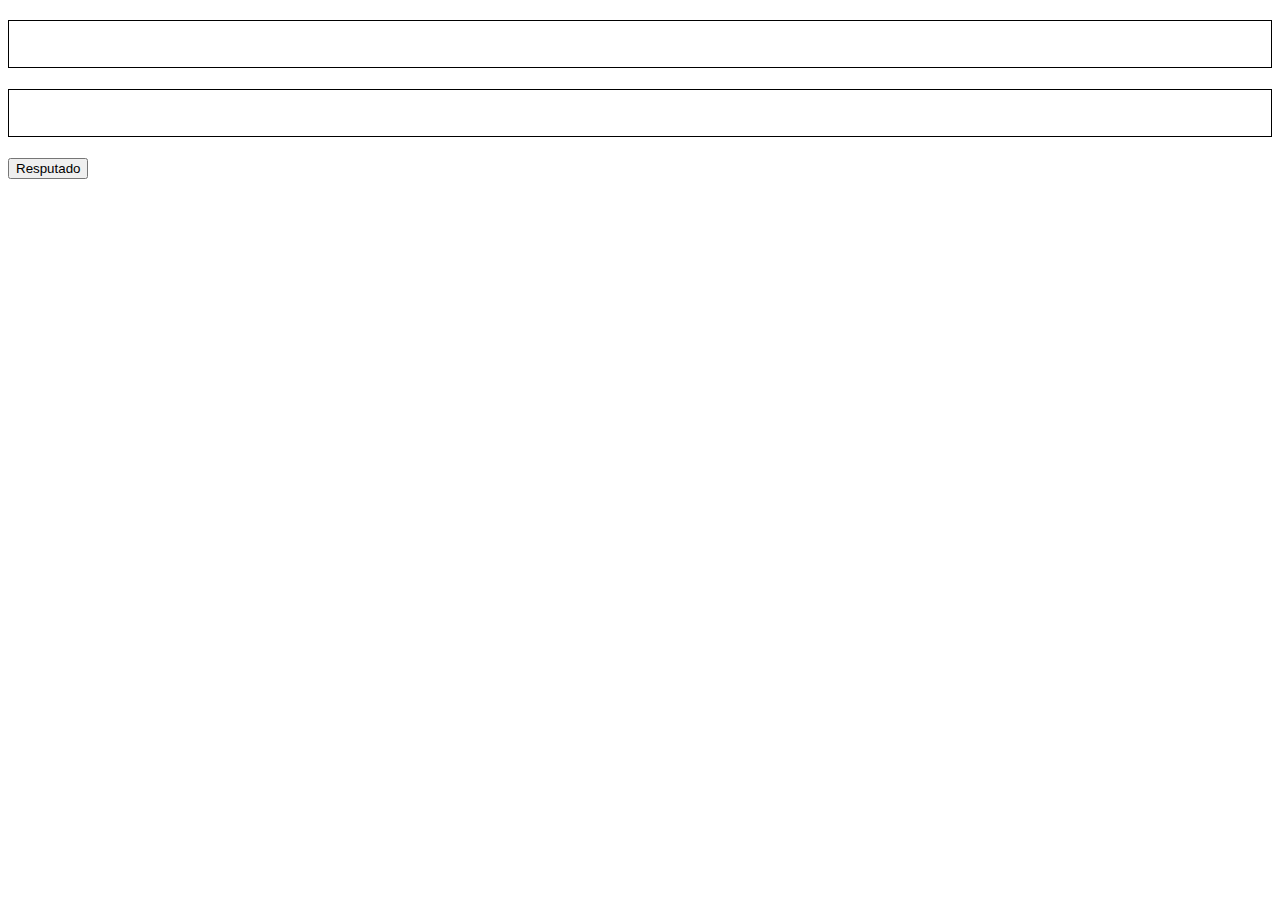
==== index.html @ 7123bd43 "Rename calc.html to index.html" ====
<!DOCTYPE html>
<html lang="en">
<head>
    <link rel="stylesheet" href="./calc/calc.css">
    <meta charset="UTF-8">
    <meta name="viewport" content="width=device-width, initial-scale=1.0">
    <title>Document</title>
</head>
<body>
    <main>
        
        <div id="display">
            <h2 contenteditable="true"></h2>
            <h1></h1>
        </div>
        <div id="padNumerico">

        </div>
        <div id="padSimbolos">

        </div>
        <div id="herramientas">
            <button onclick="seprar()">Resputado</button>
        </div>
    </main>
    

</body>
<script src="./calc/calc.js"></script>
</html>
---- calc/calc.css ----
h1,h2{
    border: solid black 1px;
   height: calc(20px + 2vw);
}
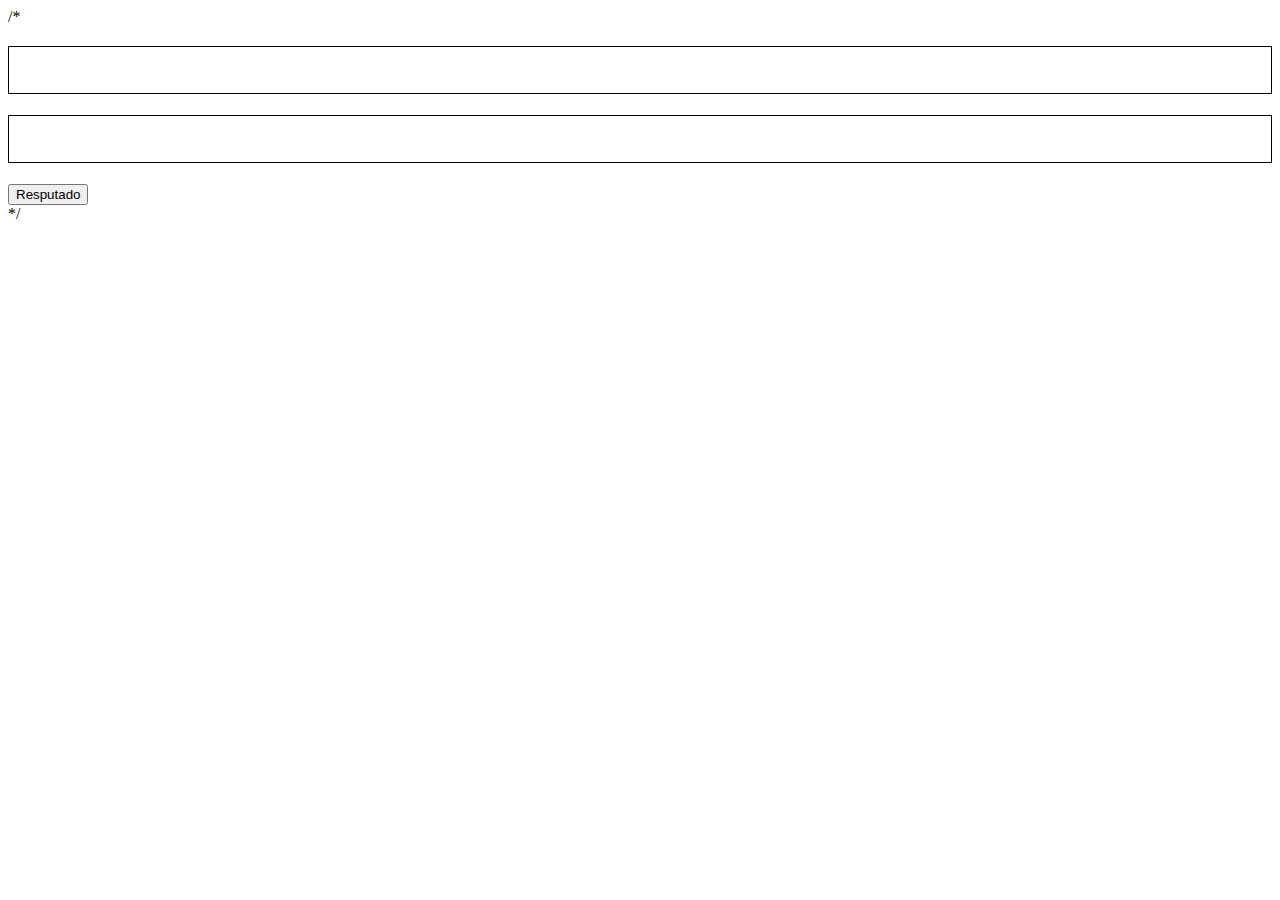
==== commit 0f384e34: "Update index.html" ====
--- a/index.html
+++ b/index.html
@@ -7,7 +7,7 @@
     <title>Document</title>
 </head>
 <body>
-    <main>
+    /*<main>
         
         <div id="display">
             <h2 contenteditable="true"></h2>
@@ -22,9 +22,9 @@
         <div id="herramientas">
             <button onclick="seprar()">Resputado</button>
         </div>
-    </main>
+    </main>*/
     
-
+<script >alert('Hola Pia') </script>
 </body>
 <script src="./calc/calc.js"></script>
 </html>
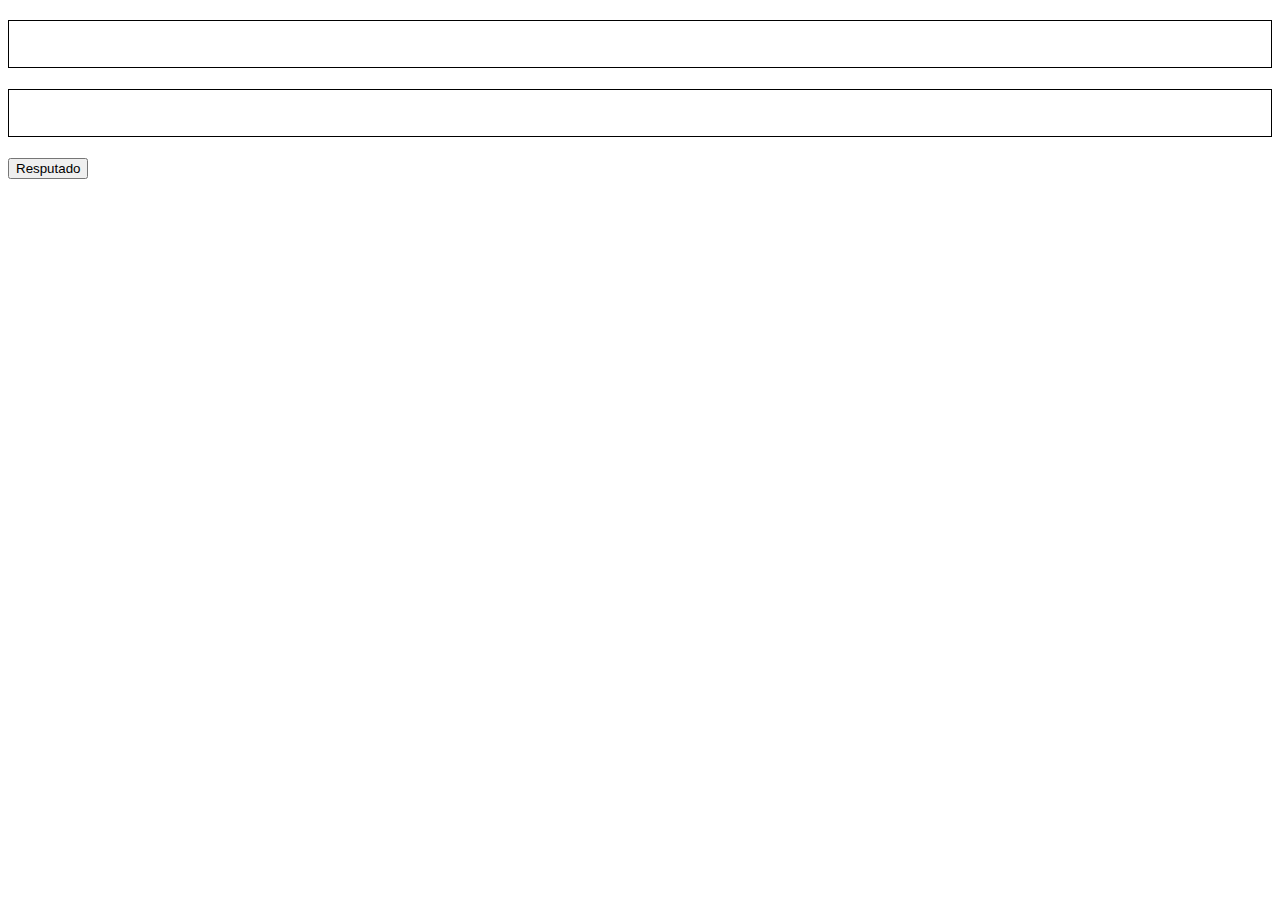
==== commit 7c249183: "Update index.html" ====
--- a/index.html
+++ b/index.html
@@ -7,7 +7,7 @@
     <title>Document</title>
 </head>
 <body>
-    /*<main>
+   <main>
         
         <div id="display">
             <h2 contenteditable="true"></h2>
@@ -22,9 +22,9 @@
         <div id="herramientas">
             <button onclick="seprar()">Resputado</button>
         </div>
-    </main>*/
+    </main>
     
-<script >alert('Hola Pia') </script>
+
 </body>
 <script src="./calc/calc.js"></script>
 </html>
